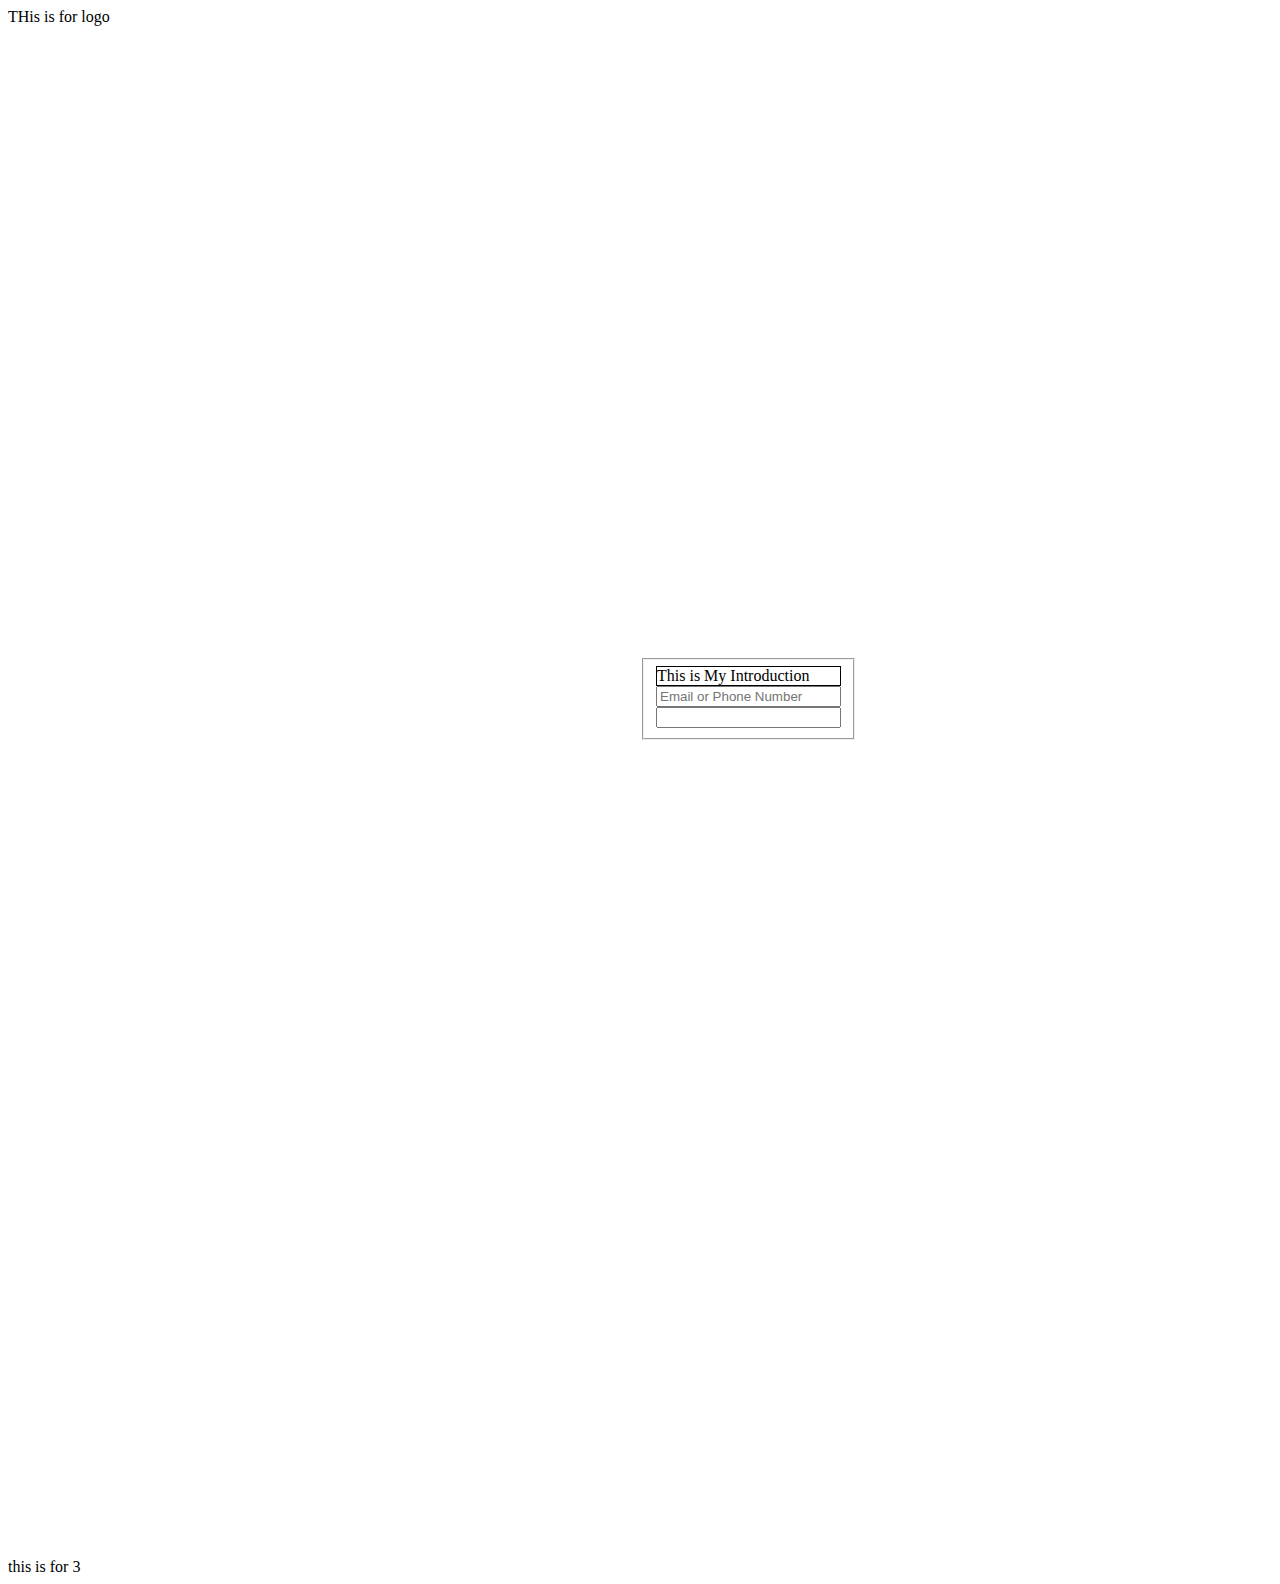
==== Log-In.html @ 483dca8b "Inital" ====
<!DOCTYPE html>
<html lang="en">
  <head>
    <meta charset="UTF-8" />
    <meta http-equiv="X-UA-Compatible" content="IE=edge" />
    <meta name="viewport" content="width=device-width, initial-scale=1.0" />
    <title>Document</title>
    <link
      href="https://cdn.jsdelivr.net/npm/bootstrap@5.3.0-alpha3/dist/css/bootstrap.min.css"
      rel="styleshee``t"
      integrity="sha384-KK94CHFLLe+nY2dmCWGMq91rCGa5gtU4mk92HdvYe+M/SXH301p5ILy+dN9+nJOZ"
      crossorigin="anonymous"
    />
    <link rel="stylesheet" href="styles.css" />
    <link
      href="https://cdn.jsdelivr.net/npm/bootstrap@5.3.0-alpha3/dist/css/bootstrap.min.css"
      rel="stylesheet"
      integrity="sha384-KK94CHFLLe+nY2dmCWGMq91rCGa5gtU4mk92HdvYe+M/SXH301p5ILy+dN9+nJOZ"
      crossorigin="anonymous"
    />
  </head>
  <body>
    <main>
      <div class="row container-fluid mx-0">
        <div class="col-sm-3 container-fluid d-none d-sm-block">
          THis is for logo
        </div>
        <div class="col-md-6 form">
          <form action="log-in " method="post">
            <fieldset class="border-primary position-absolute">
              <div class="ints ">This is My Introduction</div>
             <input type="text" id="email" name="email" pattern="[0-9()+-]+@[a-zA-Z0-9.-]+\.[a-zA-Z]{2,}" placeholder="Email or Phone Number">
             <input type="password" id="password" name="password" class="">
            </fieldset>
          </form>
        </div>
        <div class="col-md-3 container-fluid">this is for 3</div>
      </div>
    </main>
    <scriptint
      src="https://cdn.jsdelivr.net/npm/@popperjs/core@2.11.7/dist/umd/popper.min.js"
      integrity="sha384-zYPOMqeu1DAVkHiLqWBUTcbYfZ8osu1Nd6Z89ify25QV9guujx43ITvfi12/QExE"
      crossorigin="anonymous"
    ></script>
    <script
      src="https://cdn.jsdelivr.net/npm/bootstrap@5.3.0-alpha3/dist/js/bootstrap.min.js"
      integrity="sha384-Y4oOpwW3duJdCWv5ly8SCFYWqFDsfob/3GkgExXKV4idmbt98QcxXYs9UoXAB7BZ"
      crossorigin="anonymous"
    ></script>
  </body>
</html>
---- styles.css ----
.logo {
  width: 100px;
  height: 95px;
  border-radius: 100px;
}
ul {
  font-size: larger;
}
.profile {
  width: 30vw;
  height: 80vh;
}
@media (max-width: 900px) {
  .profile {
    width: 100%;
    height: 100%;
    margin: 0;
    margin-top: 5%;
  }
  .all {
    background-size: cover;
  }
  .intro {
    text-align: center;
  }
}
.all {
  background-image: url(maincover.png);
  background-repeat: no-repeat;
  background-size: cover;
  color: white;
}
span.h1 {
  color: #00b4d8;
}
a.nav-link {
  color: white;
}
.all2 {
  background-image: url(backphoto1.png);
  background-repeat: no-repeat;
  background-size: cover;
  background-position: center;
  color: white;
}
button.navbar-toggler {
  background-color: #00b4d8;
}
.form{
  height:100vh;
}
form{
  margin: 50% 50% 50% 50%;
}
.ints{
  border: 1px solid black;
}
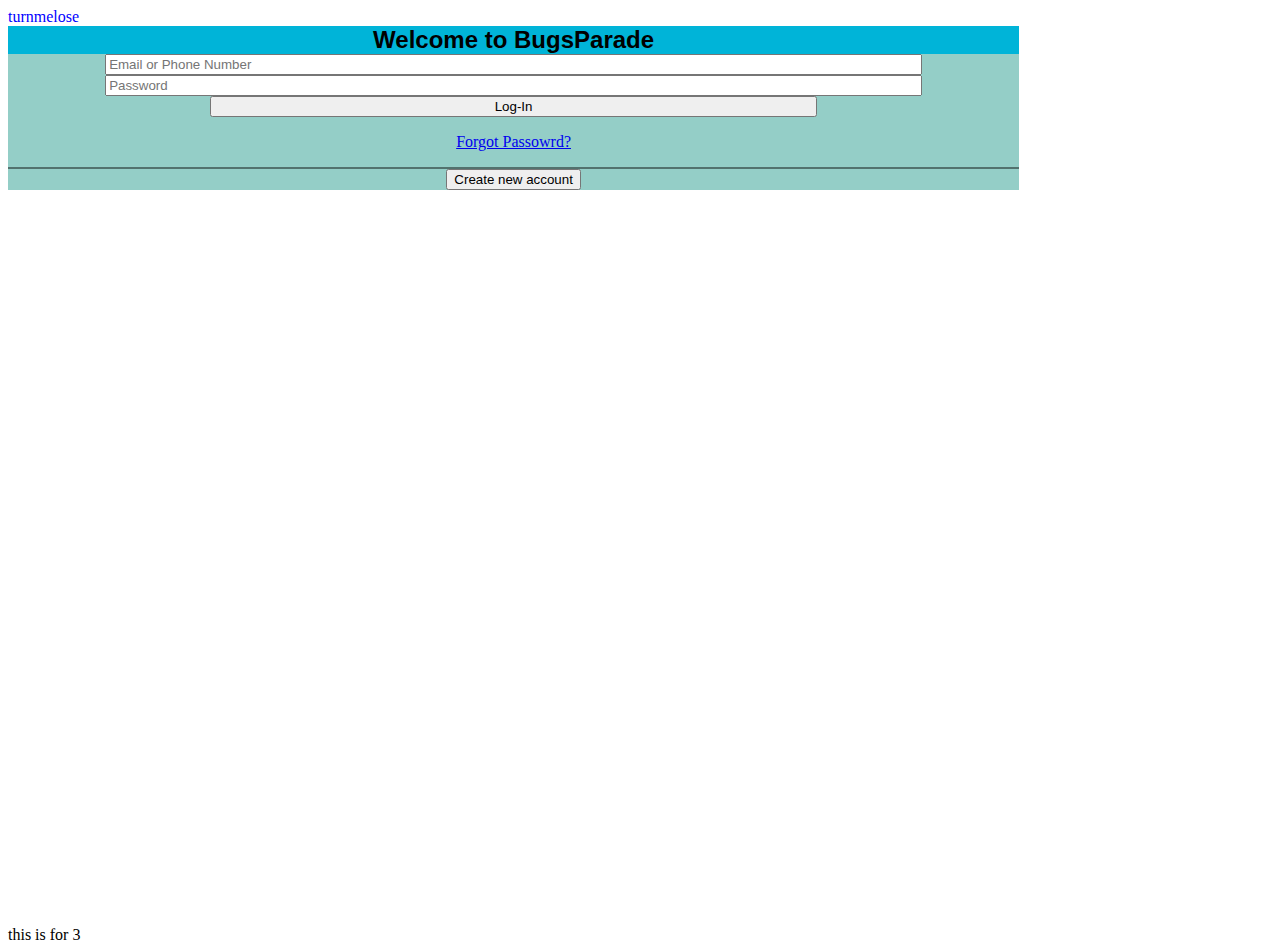
==== commit 360ce64e: "almos finished log in" ====
--- a/Log-In.html
+++ b/Log-In.html
@@ -22,18 +22,32 @@
   <body>
     <main>
       <div class="row container-fluid mx-0">
-        <div class="col-sm-3 container-fluid d-none d-sm-block">
-          THis is for logo
+        <div class="col-sm-3 container-fluid d-none first d-sm-block">
+      turnmelose
         </div>
-        <div class="col-md-6 form">
+        <div class="col-md-6 form py-5">
+          <div class="parents my-5 d-block  ">
+          <div class="parent_input ">
           <form action="log-in " method="post">
-            <fieldset class="border-primary position-absolute">
-              <div class="ints ">This is My Introduction</div>
-             <input type="text" id="email" name="email" pattern="[0-9()+-]+@[a-zA-Z0-9.-]+\.[a-zA-Z]{2,}" placeholder="Email or Phone Number">
-             <input type="password" id="password" name="password" class="">
-            </fieldset>
+           
+              <div class="ints py-3">Welcome to BugsParade</div>
+              <div class="d-inline-block ">
+             <input type="text" id="email" name="email" pattern="[0-9()+-]+@[a-zA-Z0-9.-]+\.[a-zA-Z]{2,}" 
+             placeholder="Email or Phone Number" required class="form-control-lg my-2 input_form">
+    <div></div>
+           <input type="password" id="password" name="password" placeholder="Password" required 
+           class="form-control-lg input_form mb-3">
+          
+          
+           <button type="submit" class="log_in btn mb-1 btn-primary btn-lg">Log-In</button>
+        <p ><a href="#"class="text-decoration-none mb-3">Forgot Passowrd?</a></p>
+        <div class="borders"></div>
+        <button type="submit" class="btn btn-lg btn-success my-3">Create new account</button></div>
           </form>
         </div>
+      </div>
+     </div>
+      
         <div class="col-md-3 container-fluid">this is for 3</div>
       </div>
     </main>
--- a/styles.css
+++ b/styles.css
@@ -44,14 +44,38 @@
   color: white;
 }
 button.navbar-toggler {
-  background-color: #00b4d8;
+  background-color: #00b4d8; 
 }
-.form{
-  height:100vh;
+
+/*this style is for log-in*/
+.input_form{
+width: 80%;
 }
-form{
-  margin: 50% 50% 50% 50%;
+.log_in{
+  width: 60%;
+}
+.parents{
+  text-align: center; 
+  background-color: rgb(148, 206, 199);
+  width:80%;
+ 
+}
+.borders{
+  border: 1px solid rgba(0, 0, 0, 0.448);
 }
 .ints{
-  border: 1px solid black;
-}+  background-color: #00b4d8;
+  font-family: 'Lucida Sans', 'Lucida Sans Regular', 'Lucida Grande', 'Lucida Sans Unicode', Geneva, Verdana, sans-serif;
+  font-weight:bold;
+  font-size: 150%;
+  width: 100%;
+}
+
+
+.form{
+  height: 100vh;
+}
+.first{
+  color: blue;
+}
+/*this style is for log-in*/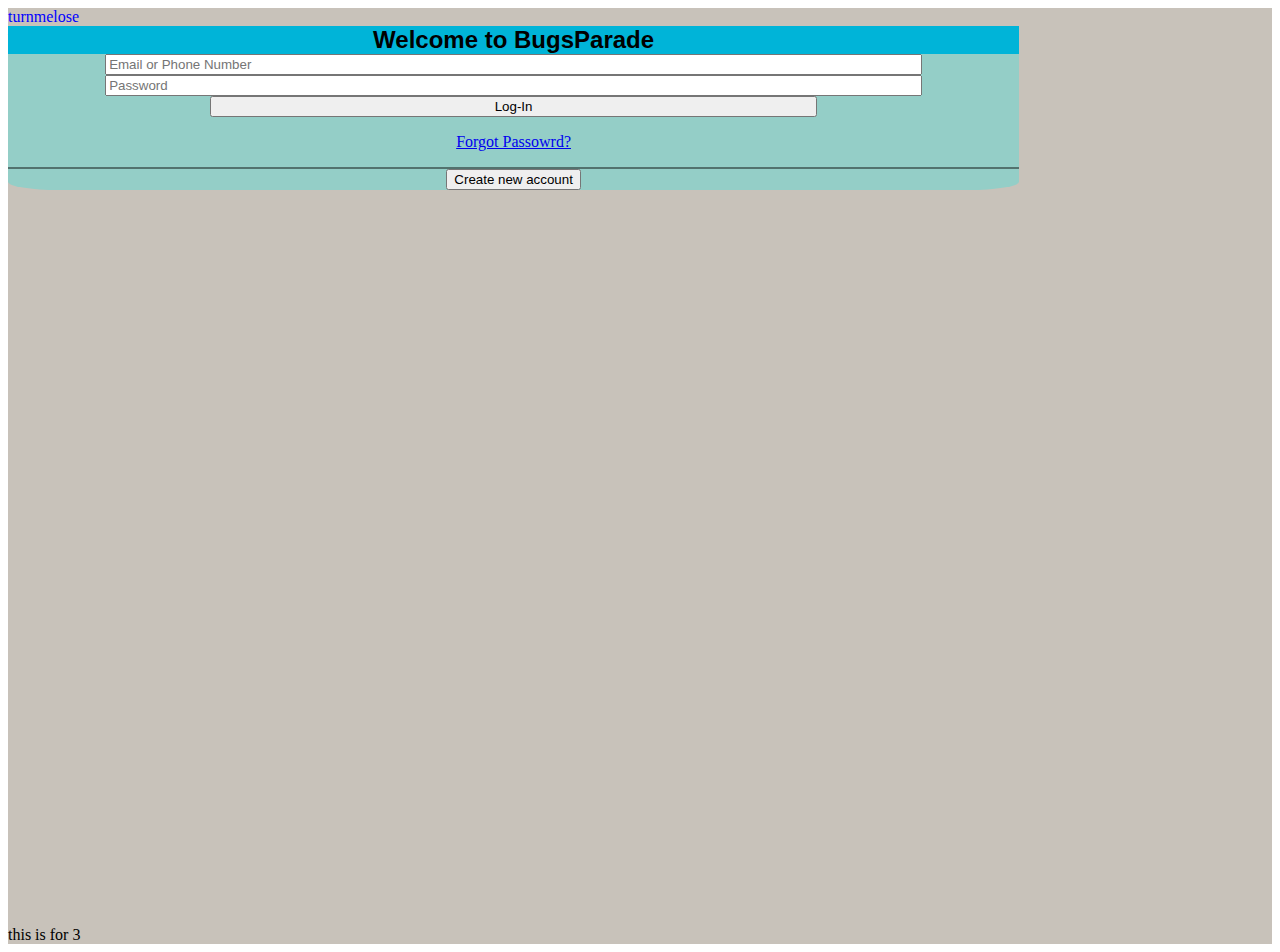
==== commit dfb14bf0: "almost done log in" ====
--- a/Log-In.html
+++ b/Log-In.html
@@ -4,7 +4,7 @@
     <meta charset="UTF-8" />
     <meta http-equiv="X-UA-Compatible" content="IE=edge" />
     <meta name="viewport" content="width=device-width, initial-scale=1.0" />
-    <title>Document</title>
+    <title>Log-In BugsParade</title>
     <link
       href="https://cdn.jsdelivr.net/npm/bootstrap@5.3.0-alpha3/dist/css/bootstrap.min.css"
       rel="styleshee``t"
@@ -26,23 +26,21 @@
       turnmelose
         </div>
         <div class="col-md-6 form py-5">
-          <div class="parents my-5 d-block  ">
-          <div class="parent_input ">
-          <form action="log-in " method="post">
+          <div class="parents my-5 mx-auto  ">
+          <div class="parent_input pt-3">
+          <form action="Index.html" method="post">
            
               <div class="ints py-3">Welcome to BugsParade</div>
-              <div class="d-inline-block ">
-             <input type="text" id="email" name="email" pattern="[0-9()+-]+@[a-zA-Z0-9.-]+\.[a-zA-Z]{2,}" 
-             placeholder="Email or Phone Number" required class="form-control-lg my-2 input_form">
-    <div></div>
+              <div class=" d-block px-5">
+             <input type="text" id="email" name="email" 
+             placeholder="Email or Phone Number" required class="form-control-lg my-2 input-form">
+   
            <input type="password" id="password" name="password" placeholder="Password" required 
-           class="form-control-lg input_form mb-3">
-          
-          
-           <button type="submit" class="log_in btn mb-1 btn-primary btn-lg">Log-In</button>
+           class="form-control-lg input-form mb-3"/> <br>
+           <a href="Index.html" class="">  <button type="button" class="btn mb-1 btn-primary btn-lg log-in">  Log-In</button></a>
         <p ><a href="#"class="text-decoration-none mb-3">Forgot Passowrd?</a></p>
         <div class="borders"></div>
-        <button type="submit" class="btn btn-lg btn-success my-3">Create new account</button></div>
+        <button type="button" class="btn btn-lg btn-success my-3">Create new account</button></div>
           </form>
         </div>
       </div>
--- a/styles.css
+++ b/styles.css
@@ -48,15 +48,15 @@
 }
 
 /*this style is for log-in*/
-.input_form{
+.input-form{
 width: 80%;
 }
-.log_in{
+.log-in{
   width: 60%;
 }
 .parents{
   text-align: center; 
-  background-color: rgb(148, 206, 199);
+
   width:80%;
  
 }
@@ -69,8 +69,11 @@
   font-weight:bold;
   font-size: 150%;
   width: 100%;
+ 
 }
-
+main{
+  background-color: rgb(200, 194, 186);
+}
 
 .form{
   height: 100vh;
@@ -78,4 +81,10 @@
 .first{
   color: blue;
 }
+.parent_input{
+  border-radius: 5%;
+  padding:px;
+  background-color: rgb(148, 206, 199);
+}
+
 /*this style is for log-in*/